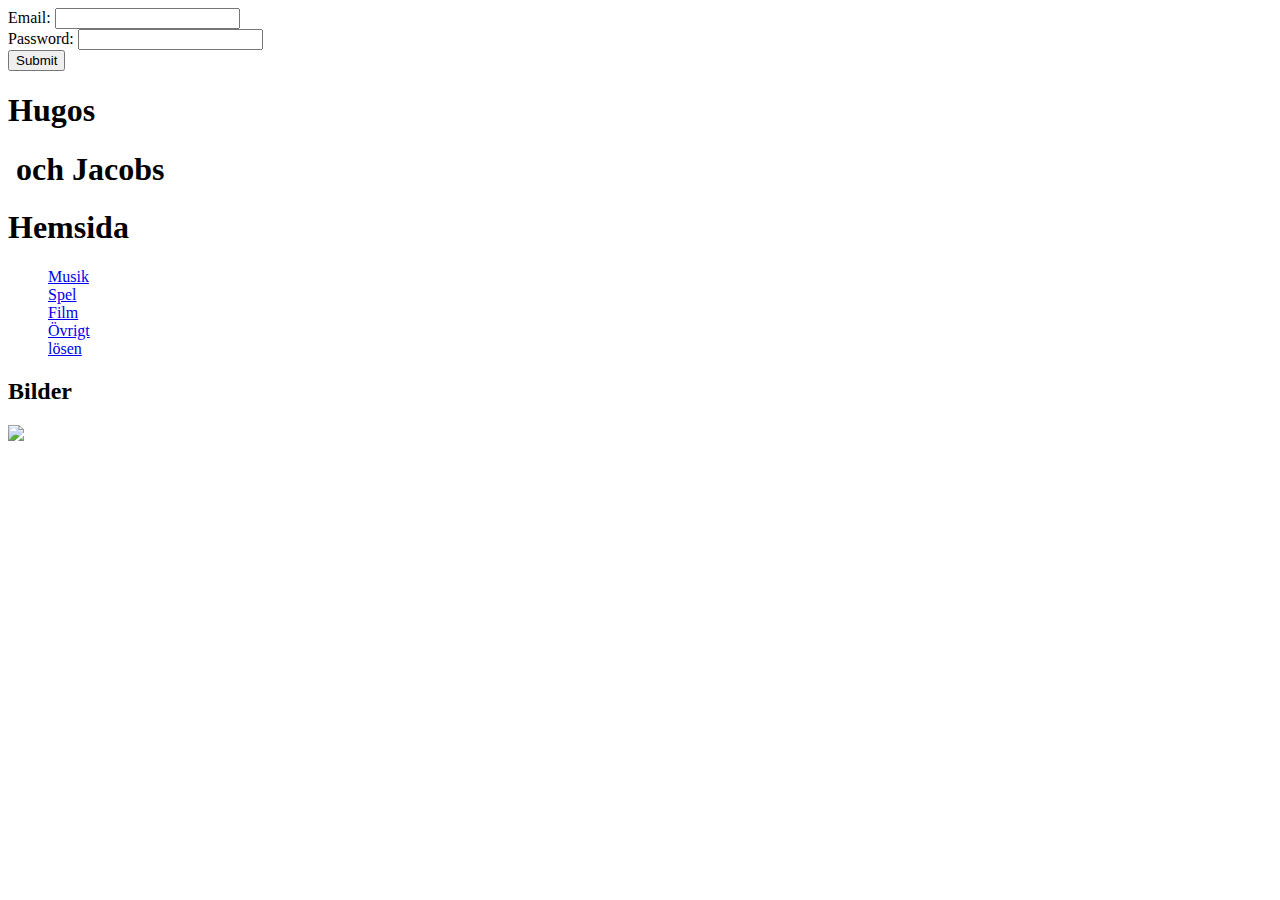
==== index.html @ 2b6029eb "Update index.html" ====
<!DOCTYPE html>
<html lang="sv">
  <head>
    <meta charset="utf-8"/>
    <title>starta - Hemsida</title>
    <link rel="stylesheet" href="startsida.css"/>
    <meta http-equiv="X-UA-Compatible" content="IE=edge">
  </head>

    <body class="startpage">
      <form action="/action_page.php">
        <div class="passwerd">
          Email: <input type="text" name="email"><br>
          Password: <input type="password" name="pwd" maxlength="8"><br>
          <input type="submit">
        </div>
      </form>
      <header>
      <div class="temp">
        <div class="hwrap">
          <h1>Hugos</h1>
          <h1><b class="vardelos"> &nbsp;och Jacobs&nbsp; </b> </h1>
          <h1>Hemsida</h1>

        </div>
      </div>
    <nav class="navbar">
  <ul class="navbar-nav" style="list-style-type:none">

    <li class="nav-item">
      <a class="nav-link" href="musik.html">Musik</a>
    </li>

    <li class="nav-item">
      <a class="nav-link" href="spel.html">Spel</a>
    </li>

    <li class="nav-item">
      <a class="nav-link" href="film.html">Film</a>
    </li>

    <li class="nav-item">
      <a class="nav-link" href="3col.html">Övrigt</a>
    </li>

    <li class="nav-item">
      <a class="nav-link" href="losen.html">lösen</a>
    </li>
  </ul>

</nav>

      </header>
    </body>
    <footer>
      <h2 class="Slide-center">Bilder</h2>

<div class="Slide" style="max-width:500px">
  <img class="mySlides" src="https://cdn.myanimelist.net/images/anime/9/87066l.jpg" style="width:50%">
  <img class="mySlides" src="https://upload.wikimedia.org/wikipedia/en/thumb/b/b0/Persona_5_cover_art.jpg/220px-Persona_5_cover_art.jpg" style="width:50%">
  <img class="mySlides" src="https://data.whicdn.com/images/189453032/large.jpg" style="width:100%">
  <img class="mySlides" src="https://cdn.shopify.com/s/files/1/0799/0083/products/Various_RobinHo_CoverAr_3000DPI300RGB1000100551_grande.jpg?v=1466727715" style="width:50%">
  <img class="mySlides" src="https://i.ebayimg.com/images/g/fPgAAOSw3gJZJyTX/s-l300.png" style="width:100%">
  <img class="mySlides" src="https://images.g2a.com/newlayout/600x351/1x1x0/7f04df747d8e/59e5fb145bafe3233e6ee122" style="width:100%">
</div>

<script>
var myIndex = 0;
carousel();

function carousel() {
  var i;
  var x = document.getElementsByClassName("mySlides");
  for (i = 0; i < x.length; i++) {
    x[i].style.display = "none";
  }
  myIndex++;
  if (myIndex > x.length) {myIndex = 1}
  x[myIndex-1].style.display = "block";
  setTimeout(carousel, 2000); // Change image every 2 seconds
}
</script>


    </footer>
</html>
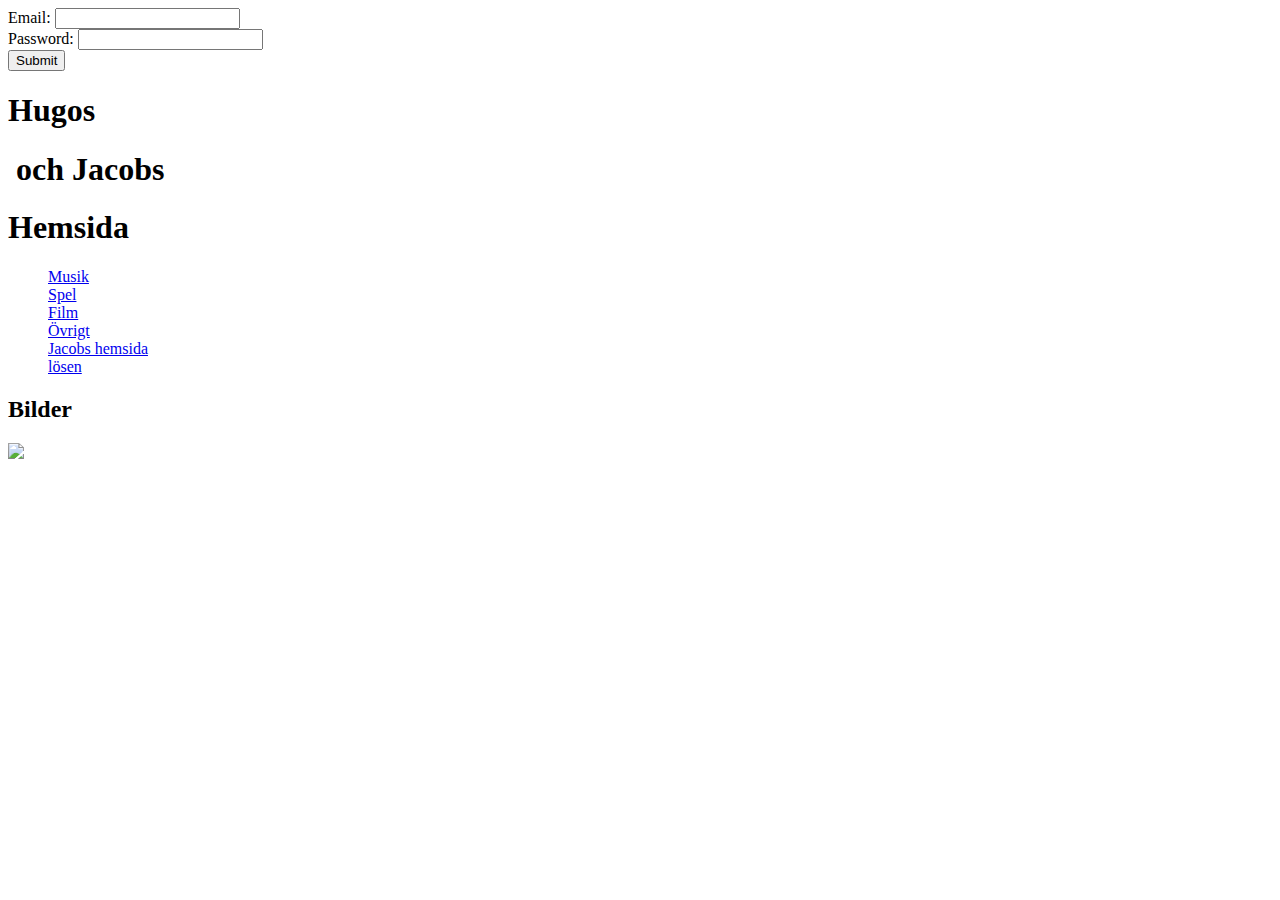
==== commit 6c7c3323: "Update index.html" ====
--- a/index.html
+++ b/index.html
@@ -42,6 +42,10 @@
     <li class="nav-item">
       <a class="nav-link" href="3col.html">Övrigt</a>
     </li>
+    
+    <li class="nav-item">
+      <a class="nav-link" href="*/">Jacobs hemsida</a>
+    </li>
 
     <li class="nav-item">
       <a class="nav-link" href="losen.html">lösen</a>
@@ -51,7 +55,6 @@
 </nav>
 
       </header>
-    </body>
     <footer>
       <h2 class="Slide-center">Bilder</h2>
 
@@ -83,4 +86,5 @@
 
 
     </footer>
+    </body>
 </html>
